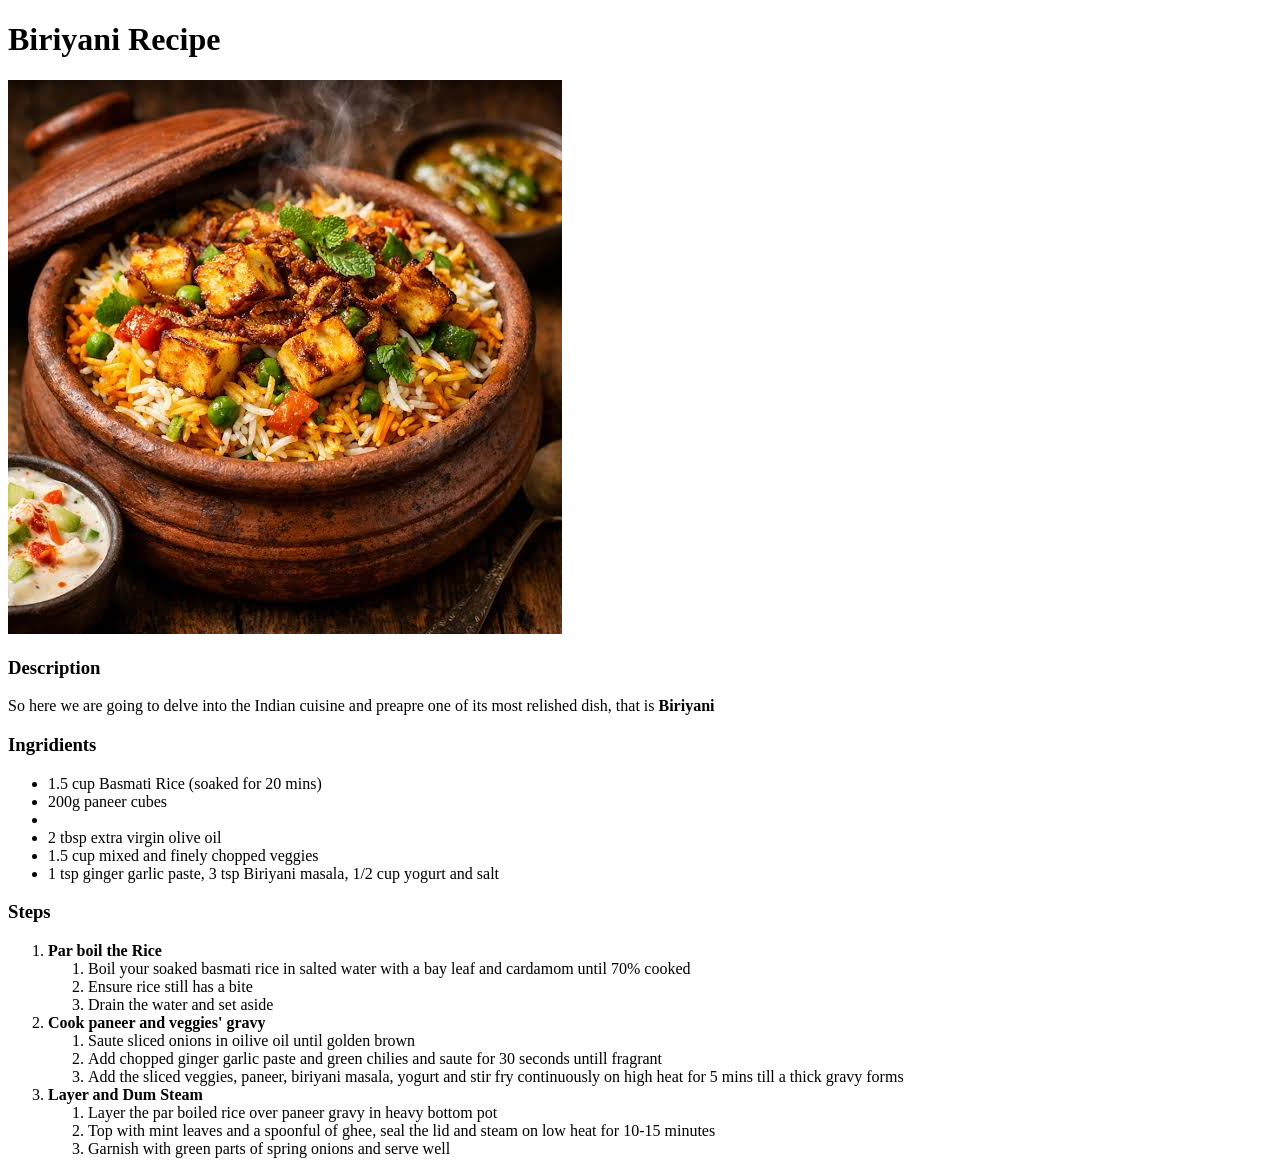
==== friedrice.html @ 0f6c19a1 "Complete Odin recipies project" ====
<!DOCTYPE html>
<html lang="en">
<head>
    <meta charset="UTF-8">
    <meta name="viewport" content="width=device-width, initial-scale=1.0">
    <title>Biriyani</title>
</head>
<body>
    <h1>Biriyani Recipe</h1>

    <img src="rice.jpeg">

    <h3>Description</h3>

    <p>So here we are going to delve into the Indian cuisine and preapre one of its most relished dish, that is <strong>Biriyani</strong></p>

    <h3>Ingridients</h3>

    <ul>
        <li>1.5 cup Basmati Rice (soaked for 20 mins)</li>
        <li>200g paneer cubes</li>
        <li></li>
        <li>2 tbsp extra virgin olive oil</li>
        <li>1.5 cup mixed and finely chopped veggies</li>
        <li>1 tsp ginger garlic paste, 3 tsp Biriyani masala, 1/2 cup yogurt and salt</li>
    </ul>

    <h3>Steps</h3>

    <ol>
        <li><strong>Par boil the Rice</strong>
            <ol>
                <li>Boil your soaked basmati rice in salted water with a bay leaf and cardamom until 70% cooked</li>
                <li>Ensure rice still has a bite</li>
                <li>Drain the water and set aside</li>
            </ol>
        </li>

        <li><strong>Cook paneer and veggies' gravy</strong>
            <ol>
                <li>Saute sliced onions in oilive oil until golden brown</li>
                <li>Add chopped ginger garlic paste and green chilies and saute for 30 seconds untill fragrant</li>
                <li>Add the sliced veggies, paneer, biriyani masala,  yogurt and stir fry continuously on high heat for 5 mins till a thick gravy forms</li>
            </ol>
        </li>

        <li><strong>Layer and Dum Steam</strong>
            <ol>
                <li>Layer the par boiled rice over paneer gravy in heavy bottom pot</li>
                <li>Top with mint leaves and a spoonful of ghee, seal the lid and steam on low heat for 10-15 minutes</li>
                <li>Garnish with green parts of spring onions and serve well</li>
            </ol>
        </li>
    </ol>

    
</body>
</html>
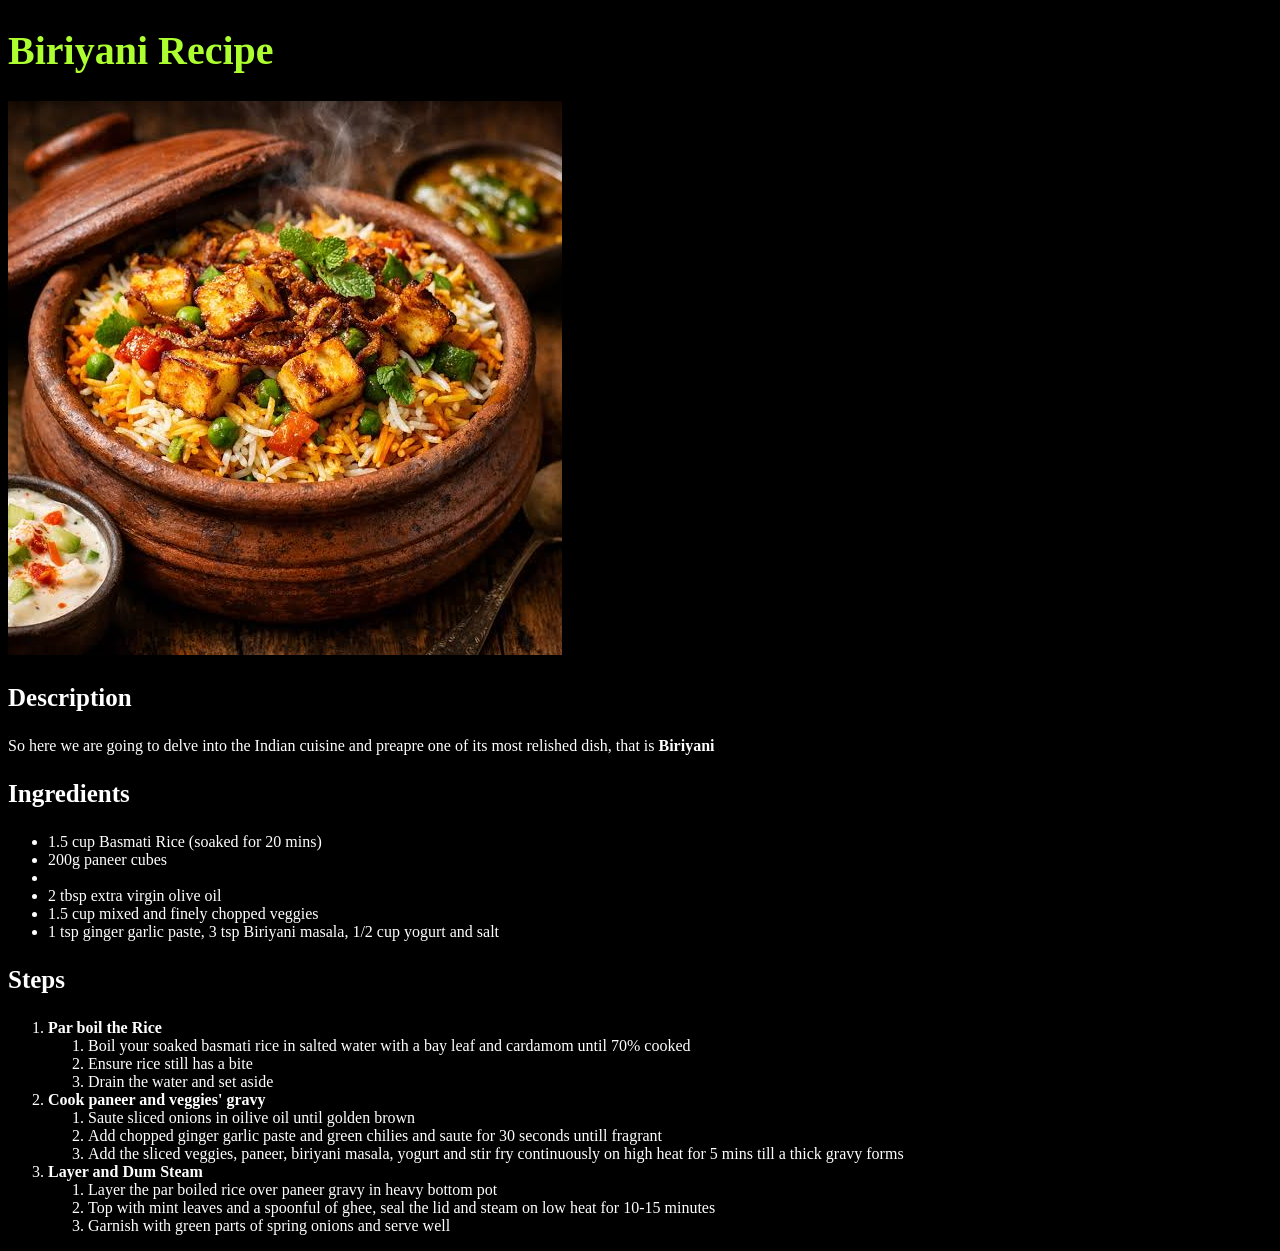
==== commit 6c9ac537: "Added css to plain html page" ====
--- a/friedrice.html
+++ b/friedrice.html
@@ -4,17 +4,19 @@
     <meta charset="UTF-8">
     <meta name="viewport" content="width=device-width, initial-scale=1.0">
     <title>Biriyani</title>
+    <link rel="stylesheet" href="styles.css">
+
 </head>
 <body>
-    <h1>Biriyani Recipe</h1>
+    <h1 class="tittle">Biriyani Recipe</h1>
 
     <img src="rice.jpeg">
 
-    <h3>Description</h3>
+    <h3 class="subhead">Description</h3>
 
     <p>So here we are going to delve into the Indian cuisine and preapre one of its most relished dish, that is <strong>Biriyani</strong></p>
 
-    <h3>Ingridients</h3>
+    <h3 class="subhead">Ingredients</h3>
 
     <ul>
         <li>1.5 cup Basmati Rice (soaked for 20 mins)</li>
@@ -25,7 +27,7 @@
         <li>1 tsp ginger garlic paste, 3 tsp Biriyani masala, 1/2 cup yogurt and salt</li>
     </ul>
 
-    <h3>Steps</h3>
+    <h3 class="subhead">Steps</h3>
 
     <ol>
         <li><strong>Par boil the Rice</strong>
--- a/styles.css
+++ b/styles.css
@@ -0,0 +1,50 @@
+* {
+    color:white;
+    background-color:black;
+    
+}
+
+.headingp {
+
+    color:chartreuse;
+    font-family:italic;
+    font-weight: 1000px;
+    text-align: center;
+    font-size: 100px;
+
+}
+
+a {
+    color: black;
+    background-color: rgb(180, 197, 195);
+    font-weight: 1000;
+    font-size: 30px;
+    padding: 50px;
+    margin: 10px;
+    display: border-box;
+
+}
+
+.a {
+    color:chartreuse;
+    background-color: rgb(180, 197, 195);
+    font-weight: 1000;
+    font-size: 30px;
+    padding: 50px;
+    margin: 10px;
+    display: border-box;
+    border: 2px solid white;
+
+}
+
+
+.tittle {
+
+    color:greenyellow;
+    font-size: 40px;
+}
+
+.subhead {
+
+    font-size: 25px;
+}
